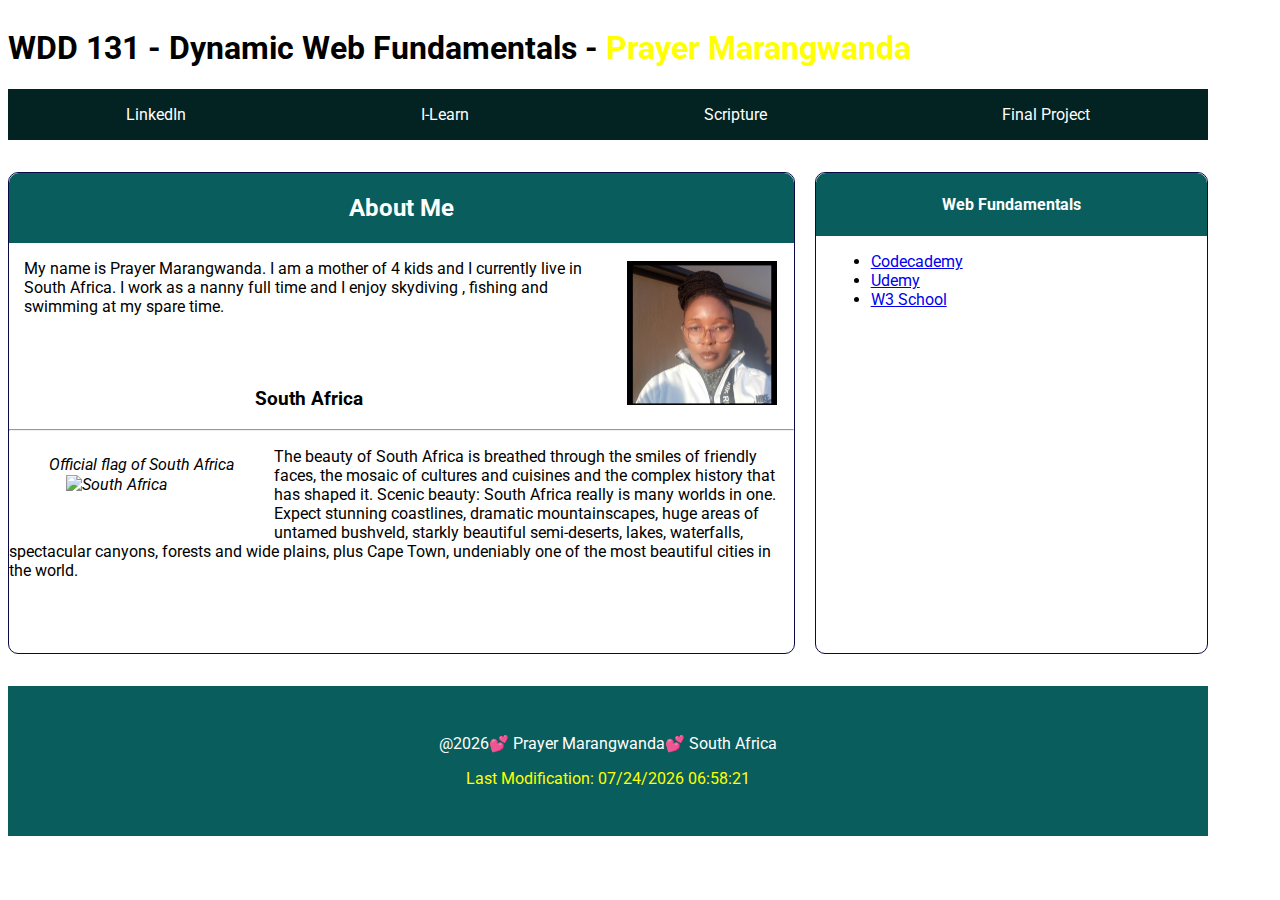
==== index.html @ f8d7a9ef "Update index.html" ====
<!DOCTYPE html>
<html lang="en">
<head>
    <meta charset="utf-8">
    <meta name="viewport" content="width=device-width, initial-scale=1.0">
    <title>"WDD 131 - Dynamic Web Fundamentals - Prayer Marangwanda"</title>
    <meta name="description" content="The WDD 131 and Dynamic Web Fundamentals Assignment allows one to demonstrate
    the prerequisite knowledge by applying HTML and CSS in the design and development
    of a home page.">
    <meta name="author" content="Prayer Marangwanda.">
    <link rel="stylesheet" href="styles/base.css">
    <link rel="preconnect" href="https://fonts.googleapis.com">
<link rel="preconnect" href="https://fonts.gstatic.com" crossorigin>
<link href="https://fonts.googleapis.com/css2?family=Jost:ital,wght@0,100..900;1,100..900&family=Roboto:ital,wght@0,300;0,400;1,300&display=swap" rel="stylesheet">
</head>
<body>
    <header>
       <h1 >WDD 131 - Dynamic Web Fundamentals - <span class="change">Prayer Marangwanda</span></h1>
       <nav>
        <a href="https://www.linkedin.com">LinkedIn</a>
        <a href="https://byui.instructure.com/.">I-Learn</a>
        <a href="https://www.churchofjesuschrist.org/study/scriptures">Scripture</a>
        <a href="#">Final Project</a>
       </nav>
    </header>
    <main>
        <div class="wrapper">
            <section class="card">
                <div class="card-header">
                    <h2>About Me</h2>
                </div>
                <div class="card-content">
                    <img src="images/Screenshot_20231205-073005_WhatsApp.jpg" alt="Prayer Marangwanda">
                    <p>My name is Prayer Marangwanda. I am a mother of 4 kids and 
                        I currently live in South Africa. I work as a nanny full time and 
                        I enjoy skydiving , fishing and swimming at my spare time.
                    </p>
                    <br>
                    <br>
                     </div>
                    
                     <div class="creation">
                    <h3>South Africa </h3>
                    <hr>
                    <figure>
                        <figcaption>Official flag of South Africa</figcaption>
                     <img src="images/closeup-shot-realistic-flag-south-africa-with-interesting-textures.jpg" alt="South Africa">
                     </figure>
                    <p>The beauty of South Africa is breathed through the smiles of friendly faces, 
                        the mosaic of cultures and cuisines and the complex history that has shaped it.
                        Scenic beauty: South Africa really is many worlds in one. Expect stunning coastlines,
                         dramatic mountainscapes, huge areas of untamed bushveld, starkly beautiful semi-deserts,
                          lakes, waterfalls, spectacular canyons, forests and wide plains, plus Cape Town, 
                          undeniably one of the most beautiful cities in the world.
                    </p>
                    <br>
                    
                 
                    <br>
                    <br>
                </div>
            </section>
              
            <section class="card">
                <div class="card-header">
                    <h4> Web Fundamentals</h4>
                </div>
                <div class="card-content">
                    <ul>
                        <li><a href="https://www.codecademy.com/">Codecademy</a></li>
                        <li><a href="https://www.udemy.com/">Udemy</a></li>
                        <li><a href="https://www.w3schools.com/">W3 School</a></li>
                    </ul>
                </div>
            </section>
        </div>
    
    </main>

    <footer>
        <p class="copyright"> @<span id="currentyear"></span>💕 Prayer Marangwanda💕 South Africa </p>
        <p class="lastModified">Last Modification:  <span id="lastModified"></span></p>
    </footer>
    
    <script src="scripts/getdates.js"></script>
</body>
</html>
---- styles/base.css ----
body{
   font-family: "Roboto", sans-serif;
   display: grid;
   max-width: 1200px;
    
 }
.h1{
display: block;
color: #fff;
padding: 1em;
background-color: rgb(9, 93, 93);
text-align: center;
margin: 0 auto;
}  

.change{
color: yellow;
}
header{
grid-column: 1 / 4 ;

}

nav{
background-color: rgb(3, 35, 35);
margin: 0 auto;
display: flex;
align-items: center;
justify-content: space-around;

}

nav ul{
list-style-type: none;
}

nav a{
display: block;
color: white;
text-align: center;
padding: 1em;
text-decoration: none;
}

nav a:hover{
border: 10px solid aqua ;
}

h2 {
color:white;
text-align: center;
}

h3{
text-align: center;
padding-bottom: 0;
}

.wrapper {
display: grid;
grid-template-columns: repeat(1, 2fr) repeat(1, 1fr);
column-gap: 20px;
padding-top: 2rem;
padding-bottom: 2rem;
}

.card {
border: 1px solid rgb(9, 9, 70);
border-radius: 10px;
}

.card-header {
padding: 1px;
border-top-left-radius: 10px;
border-top-right-radius: 10px;
background-color: rgb(9, 93, 93);
}

.card-content {
padding-left: 15px;
padding-right: 15px;
}
.card-content img{
width: 150px;
height: auto;
padding: 2px;
float: right;
margin: 0 0 1rem 1rem;
}
.creation img{
width: 150px;
padding: 1px;
float: left;
margin: 0 1rem 1rem 1rem;
}
h4{
color: #fff;
text-align: center;
}

figure{
padding-bottom: 15px;
float: left;
font-style: italic;

}
.copyright {
color: #fff;
}

.lastModified {
color: yellow;
}

footer{
   background-color: rgb(9, 93, 93);
padding: 2em;
text-align: center;
grid-column: 1 / 4;
}
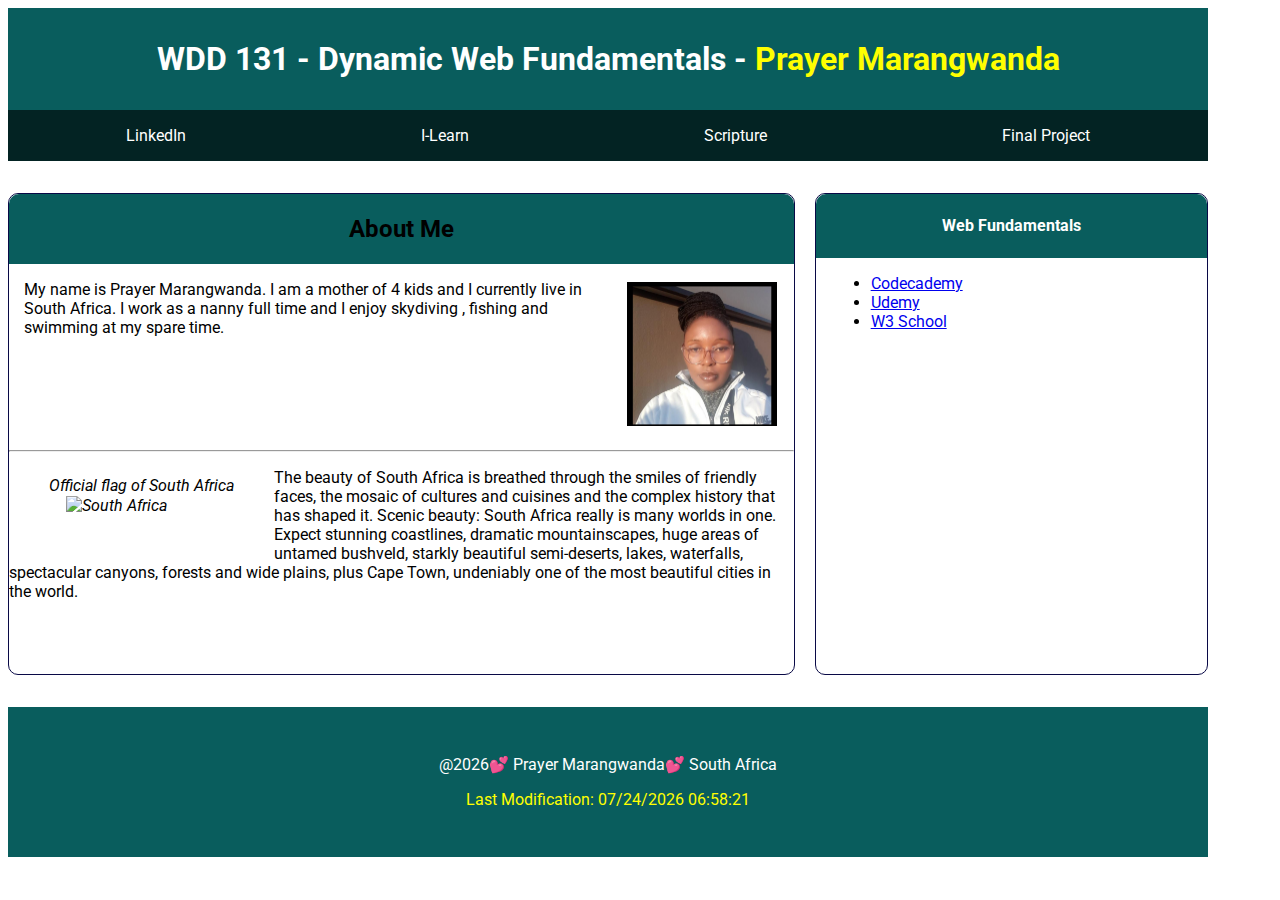
==== commit 7d4c29cc: "Update index.html" ====
--- a/index.html
+++ b/index.html
@@ -3,11 +3,11 @@
 <head>
     <meta charset="utf-8">
     <meta name="viewport" content="width=device-width, initial-scale=1.0">
-    <title>"WDD 131 - Dynamic Web Fundamentals - Prayer Marangwanda"</title>
+    <title>WDD 131 - Dynamic Web Fundamentals - Prayer Marangwanda</title>
     <meta name="description" content="The WDD 131 and Dynamic Web Fundamentals Assignment allows one to demonstrate
     the prerequisite knowledge by applying HTML and CSS in the design and development
     of a home page.">
-    <meta name="author" content="Prayer Marangwanda.">
+    <meta name="author" content="Prayer Marangwanda">
     <link rel="stylesheet" href="styles/base.css">
     <link rel="preconnect" href="https://fonts.googleapis.com">
 <link rel="preconnect" href="https://fonts.gstatic.com" crossorigin>
@@ -15,7 +15,7 @@
 </head>
 <body>
     <header>
-       <h1 >WDD 131 - Dynamic Web Fundamentals - <span class="change">Prayer Marangwanda</span></h1>
+       <h1>WDD 131 - Dynamic Web Fundamentals - <span class="change">Prayer Marangwanda</span></h1>
        <nav>
         <a href="https://www.linkedin.com">LinkedIn</a>
         <a href="https://byui.instructure.com/.">I-Learn</a>
@@ -27,7 +27,7 @@
         <div class="wrapper">
             <section class="card">
                 <div class="card-header">
-                    <h2>About Me</h2>
+                 <h2>About Me</h2>
                 </div>
                 <div class="card-content">
                     <img src="images/Screenshot_20231205-073005_WhatsApp.jpg" alt="Prayer Marangwanda">
--- a/styles/base.css
+++ b/styles/base.css
@@ -1,10 +1,10 @@
 body{
-   font-family: "Roboto", sans-serif;
+   font-family: Roboto, jost, sans-serif;
    display: grid;
    max-width: 1200px;
     
  }
-.h1{
+h1{
 display: block;
 color: #fff;
 padding: 1em;
@@ -46,12 +46,12 @@
 border: 10px solid aqua ;
 }
 
-h2 {
+h3 {
 color:white;
 text-align: center;
 }
 
-h3{
+h2{
 text-align: center;
 padding-bottom: 0;
 }
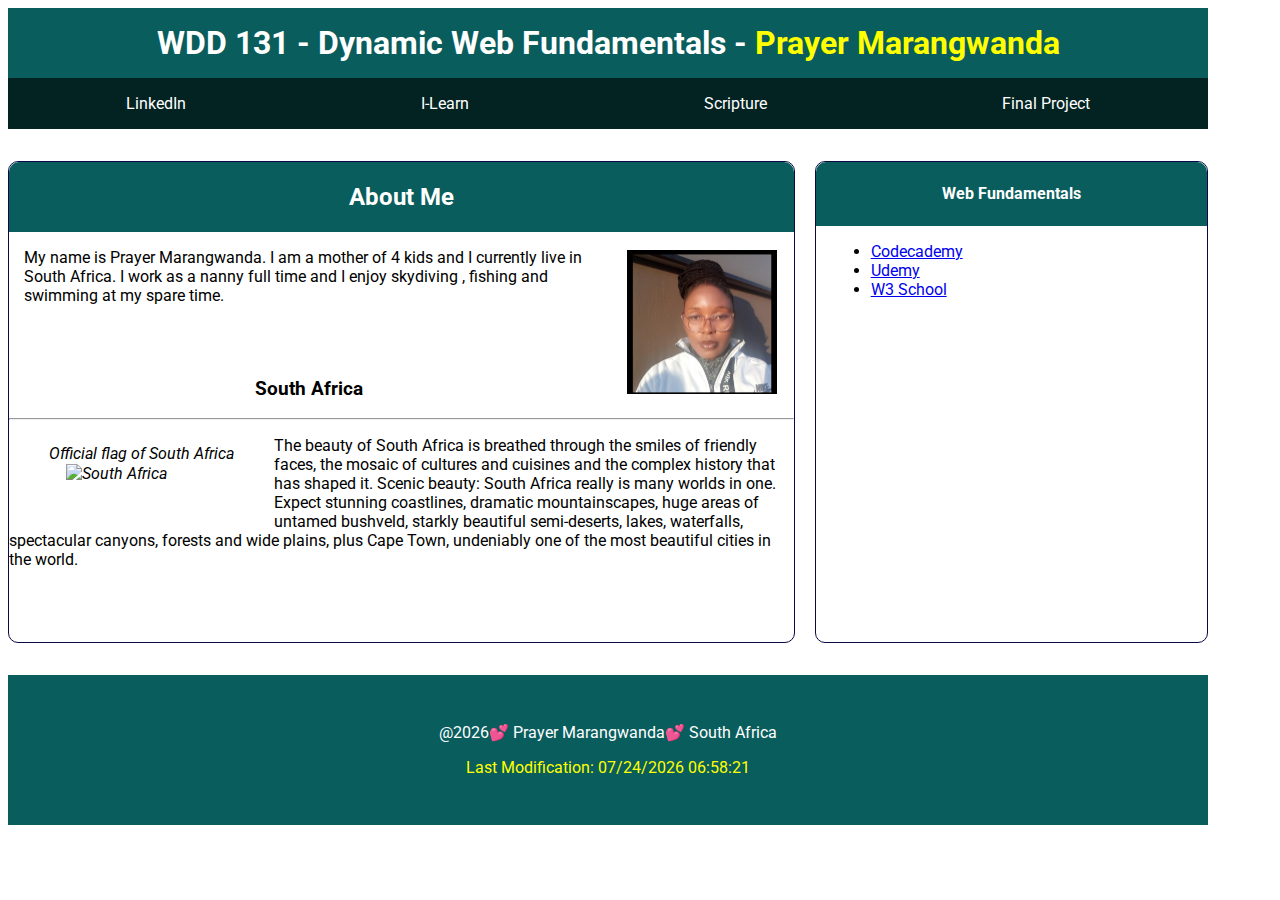
==== commit 38ee4fb5: "Update index.html" ====
--- a/index.html
+++ b/index.html
@@ -82,6 +82,6 @@
         <p class="lastModified">Last Modification:  <span id="lastModified"></span></p>
     </footer>
     
-    <script src="scripts/getdates.js"></script>
+    <script defer="defer" src="scripts/getdates.js"></script>
 </body>
 </html>
--- a/styles/base.css
+++ b/styles/base.css
@@ -7,7 +7,7 @@
 h1{
 display: block;
 color: #fff;
-padding: 1em;
+padding: 1rem;
 background-color: rgb(9, 93, 93);
 text-align: center;
 margin: 0 auto;
@@ -45,13 +45,17 @@
 nav a:hover{
 border: 10px solid aqua ;
 }
+.card-header{
+color:white;
+text-align: center;
+padding: 1px;
+border-top-left-radius: 10px;
+border-top-right-radius: 10px;
+background-color: rgb(9, 93, 93);
+}
+
 
 h3 {
-color:white;
-text-align: center;
-}
-
-h2{
 text-align: center;
 padding-bottom: 0;
 }
@@ -69,17 +73,11 @@
 border-radius: 10px;
 }
 
-.card-header {
-padding: 1px;
-border-top-left-radius: 10px;
-border-top-right-radius: 10px;
-background-color: rgb(9, 93, 93);
-}
-
 .card-content {
 padding-left: 15px;
 padding-right: 15px;
 }
+
 .card-content img{
 width: 150px;
 height: auto;
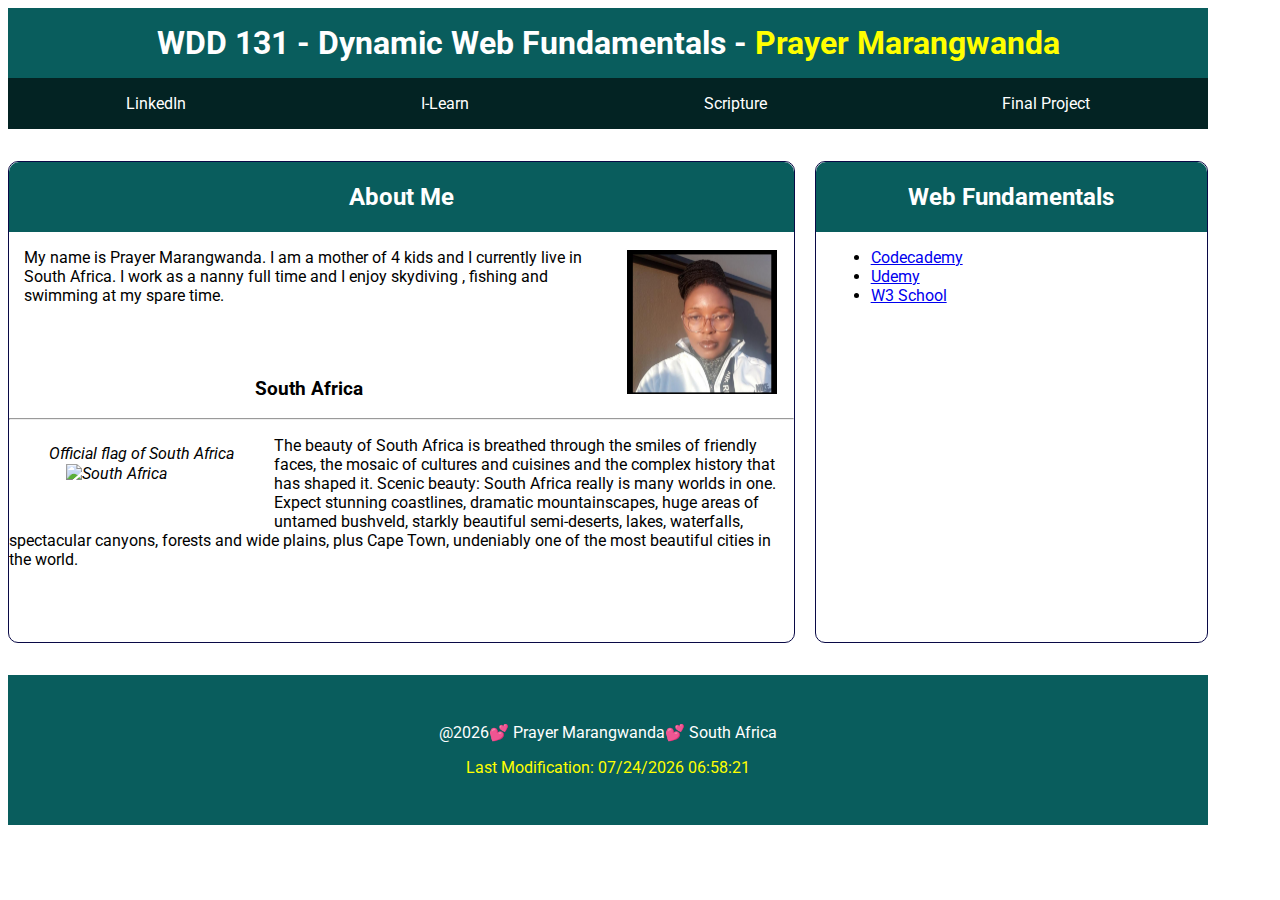
==== commit f13a81bf: "Update index.html" ====
--- a/index.html
+++ b/index.html
@@ -63,7 +63,7 @@
               
             <section class="card">
                 <div class="card-header">
-                    <h4> Web Fundamentals</h4>
+                    <h2> Web Fundamentals</h2>
                 </div>
                 <div class="card-content">
                     <ul>
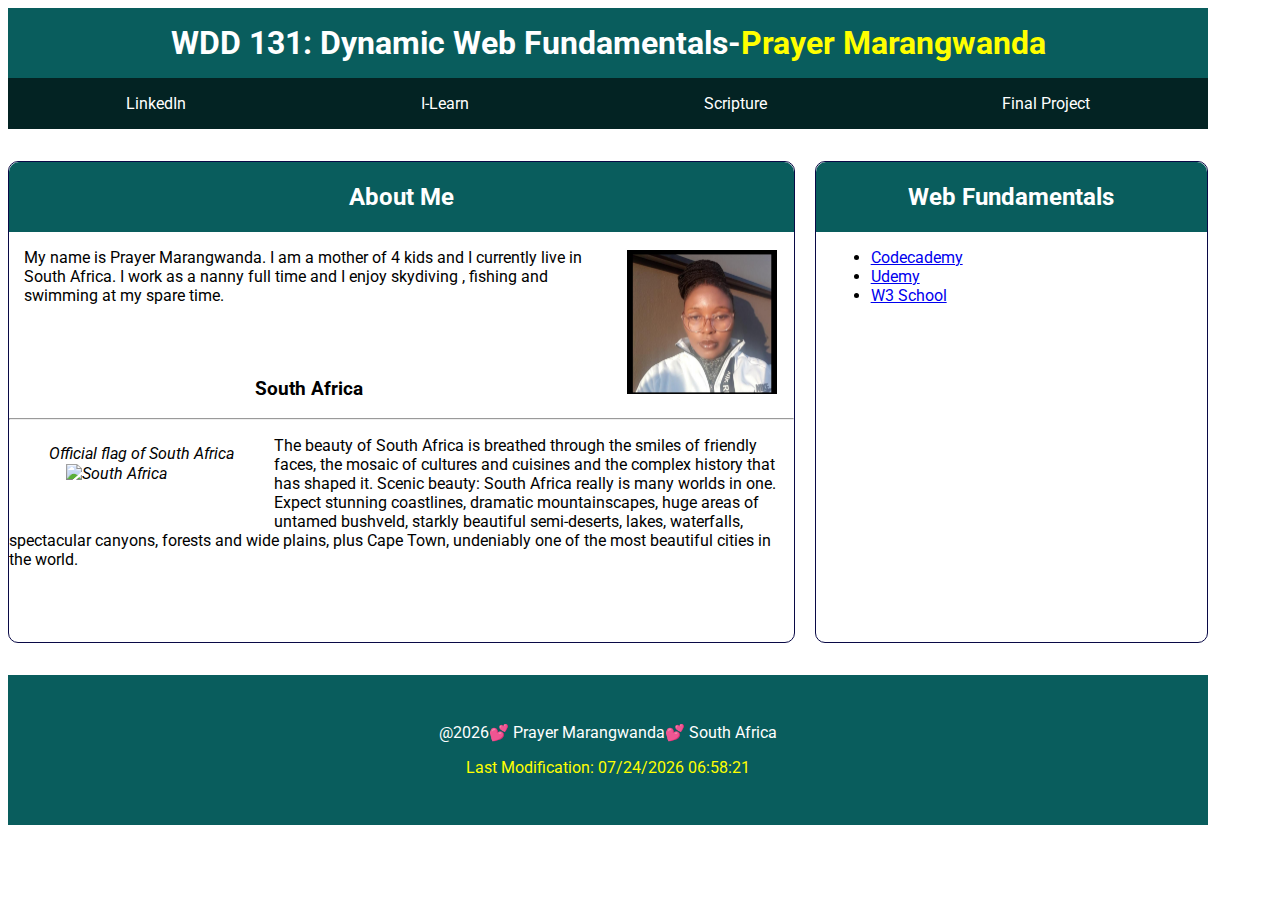
==== commit 5c5bb926: "Update index.html" ====
--- a/index.html
+++ b/index.html
@@ -3,7 +3,7 @@
 <head>
     <meta charset="utf-8">
     <meta name="viewport" content="width=device-width, initial-scale=1.0">
-    <title>WDD 131 - Dynamic Web Fundamentals - Prayer Marangwanda</title>
+    <title>"WDD 131 - Dynamic Web Fundamentals - Prayer Marangwanda."</title>
     <meta name="description" content="The WDD 131 and Dynamic Web Fundamentals Assignment allows one to demonstrate
     the prerequisite knowledge by applying HTML and CSS in the design and development
     of a home page.">
@@ -15,7 +15,7 @@
 </head>
 <body>
     <header>
-       <h1>WDD 131 - Dynamic Web Fundamentals - <span class="change">Prayer Marangwanda</span></h1>
+       <h1>WDD 131: Dynamic Web Fundamentals-<span class="change">Prayer Marangwanda</span></h1>
        <nav>
         <a href="https://www.linkedin.com">LinkedIn</a>
         <a href="https://byui.instructure.com/.">I-Learn</a>
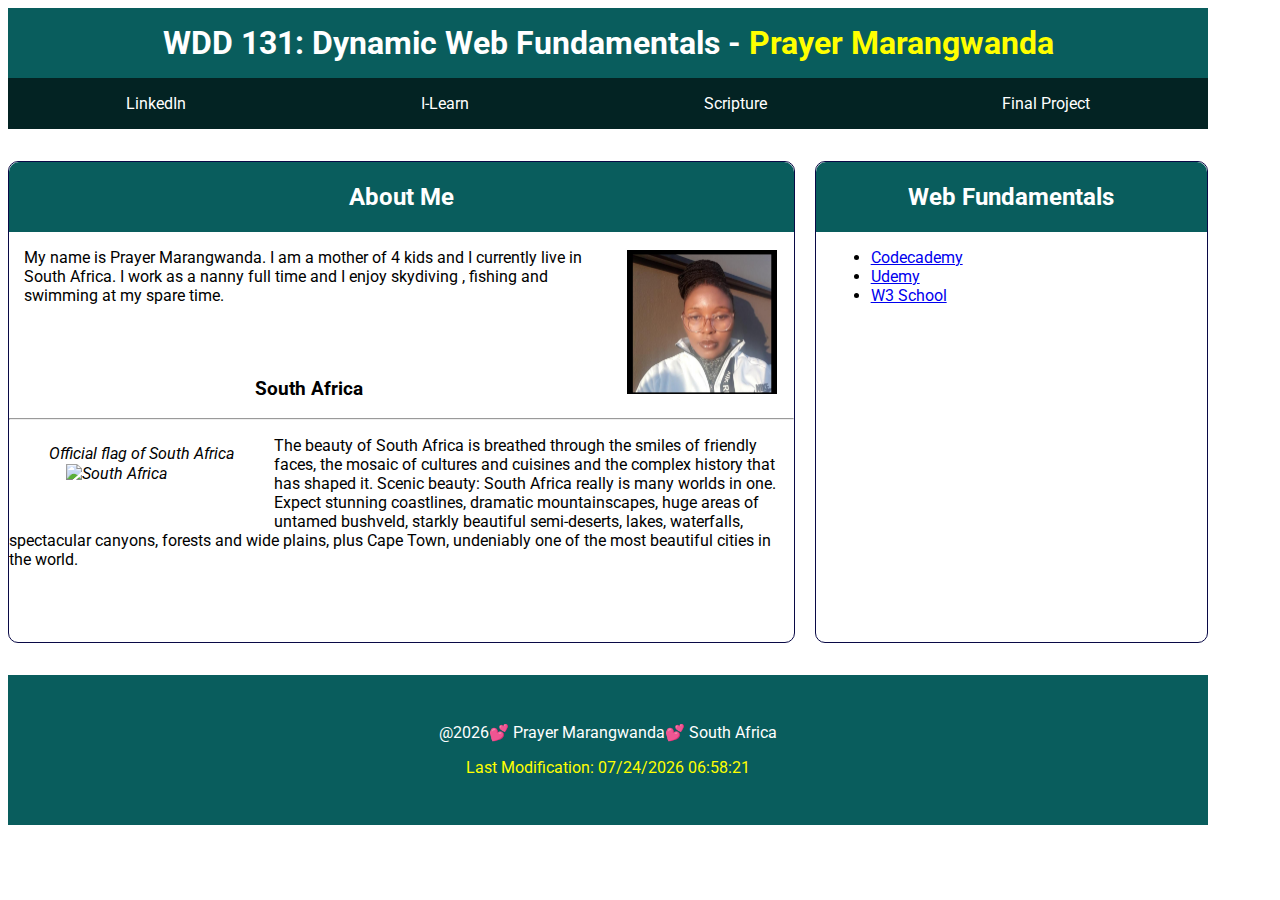
==== commit 7d4a7e7e: "Update index.html" ====
--- a/index.html
+++ b/index.html
@@ -15,7 +15,7 @@
 </head>
 <body>
     <header>
-       <h1>WDD 131: Dynamic Web Fundamentals-<span class="change">Prayer Marangwanda</span></h1>
+       <h1>WDD 131: Dynamic Web Fundamentals - <span class="change">Prayer Marangwanda</span></h1>
        <nav>
         <a href="https://www.linkedin.com">LinkedIn</a>
         <a href="https://byui.instructure.com/.">I-Learn</a>
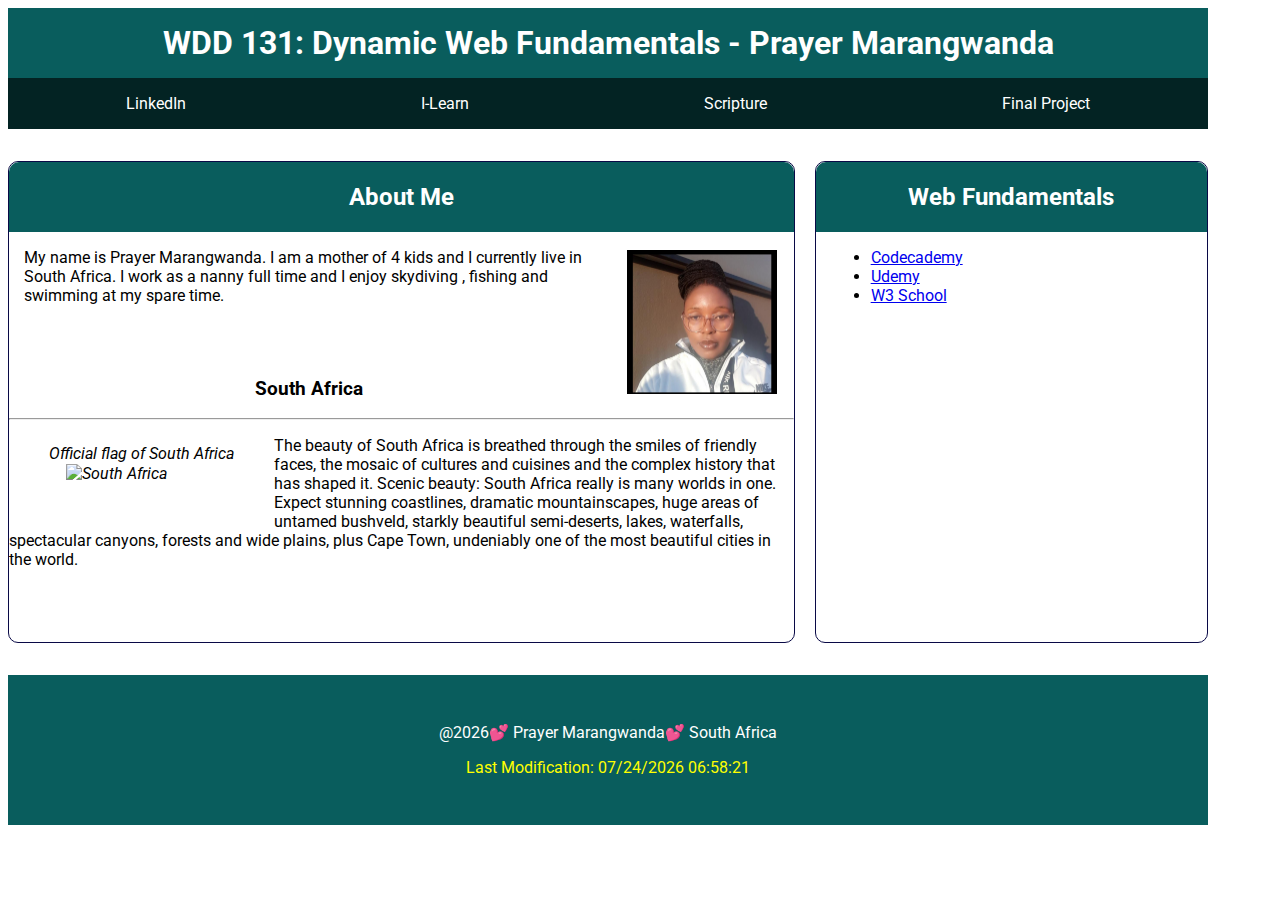
==== commit 788c14b9: "Update index.html" ====
--- a/index.html
+++ b/index.html
@@ -15,7 +15,7 @@
 </head>
 <body>
     <header>
-       <h1>WDD 131: Dynamic Web Fundamentals - <span class="change">Prayer Marangwanda</span></h1>
+       <h1>WDD 131: Dynamic Web Fundamentals - Prayer Marangwanda</h1>
        <nav>
         <a href="https://www.linkedin.com">LinkedIn</a>
         <a href="https://byui.instructure.com/.">I-Learn</a>
